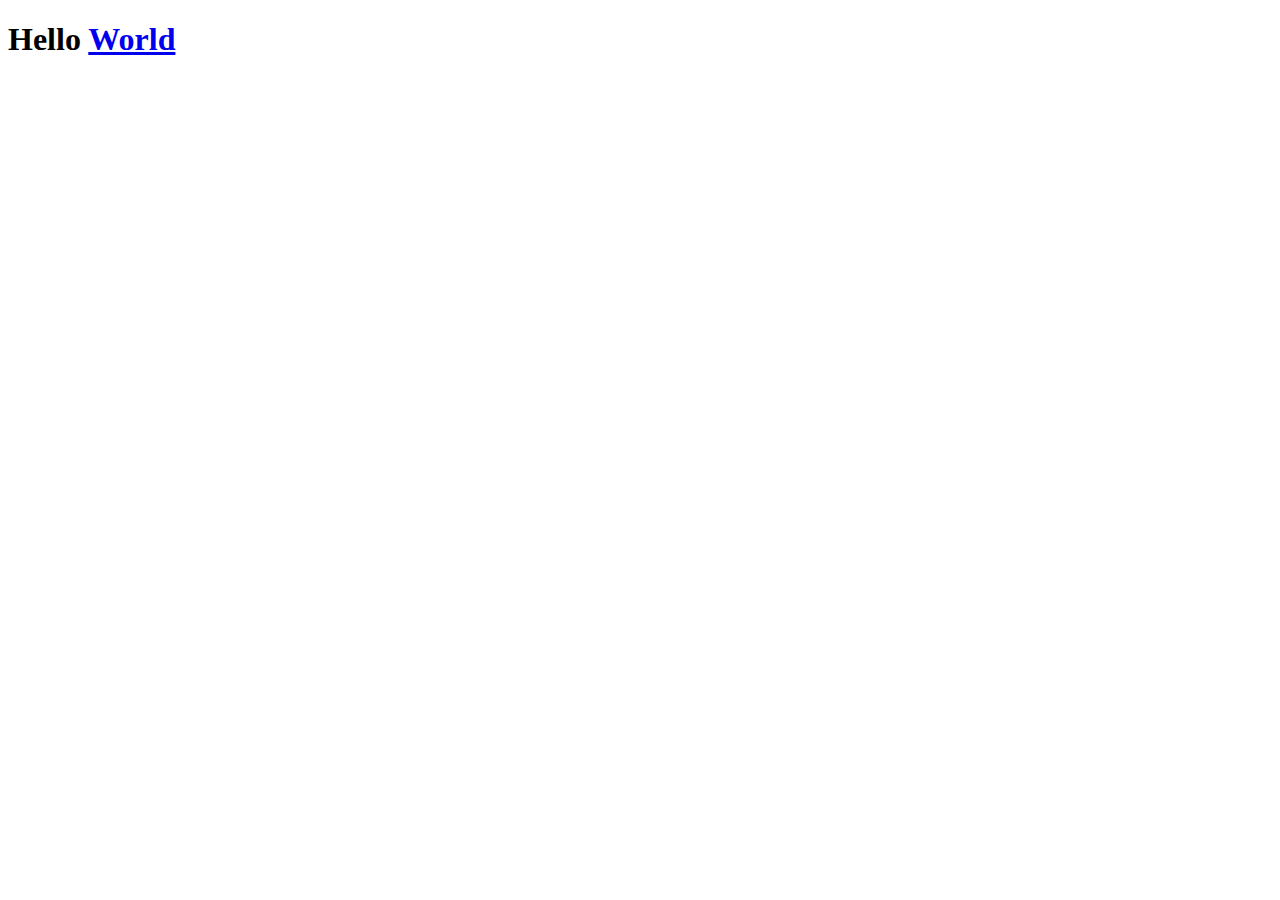
==== index.html @ bbeee7b1 "Create index.html" ====
<!DOCTYPE html>
<html lang="en">
<head>
    <meta charset="UTF-8">
    <meta name="viewport" content="width=device-width, initial-scale=1.0">
    <title></title>
    <link rel="stylesheet" href="style.css">
</head>
<body>
    <div class="container">
        <div class="letter">
            <h1>
                Hello <a href="blooming flower/index.html" class="sparkle-link">World</a>
            </h1>
        </div>
        <div class="rose">
            <div class="flower">
                <div class="petal"></div>
                <div class="petal"></div>
                <div class="petal"></div>
                <div class="petal"></div>
                <div class="petal"></div>
            </div>
            <div class="leaf">
                <div class="stem"></div>
                <div class="leafs"></div>
                <div class="leafs"></div>
            </div>
        </div>
    </div>
</body>
</html>
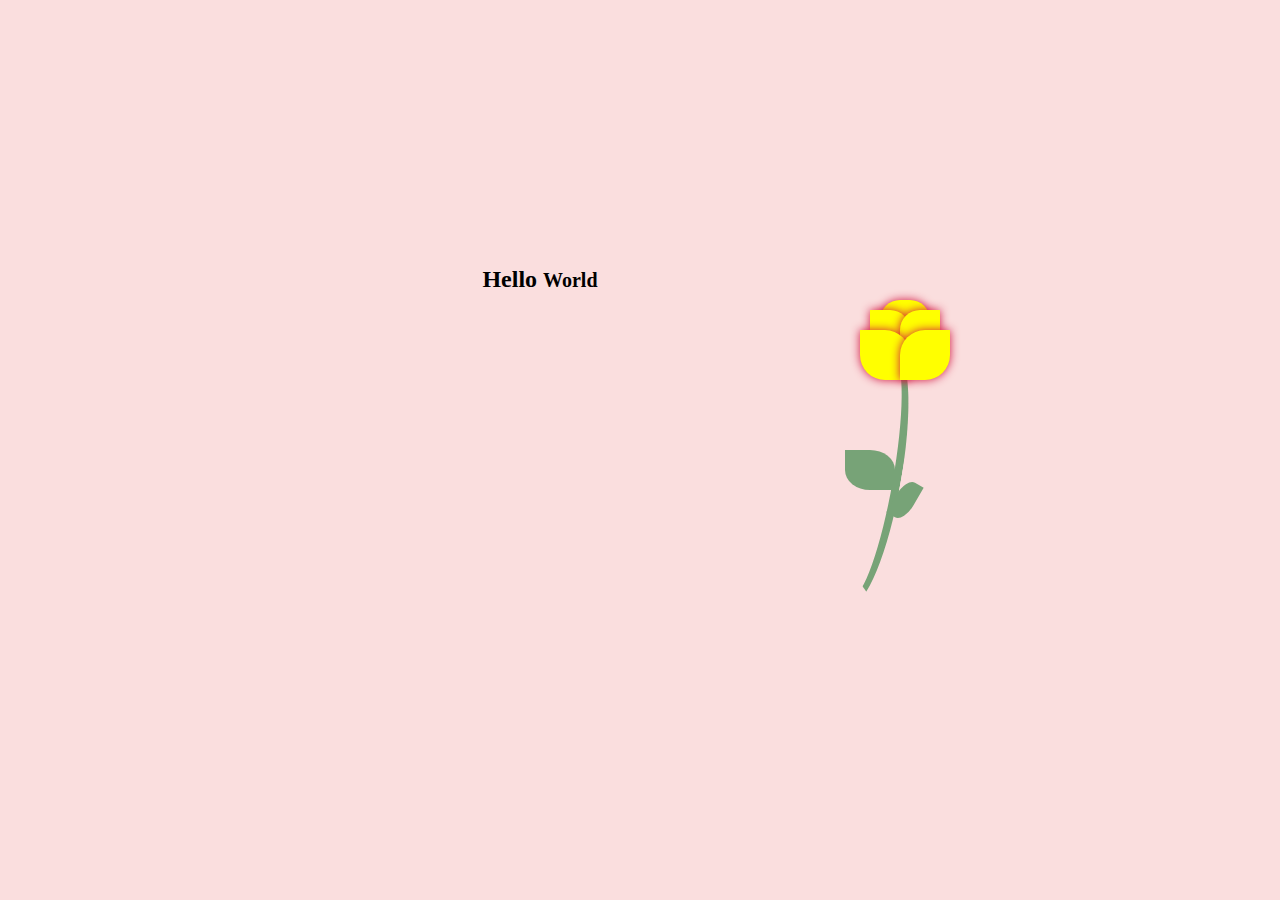
==== commit 56badb43: "Update index.html" ====
--- a/index.html
+++ b/index.html
@@ -3,7 +3,7 @@
 <head>
     <meta charset="UTF-8">
     <meta name="viewport" content="width=device-width, initial-scale=1.0">
-    <title></title>
+    <title>Made By Alvin</title>
     <link rel="stylesheet" href="style.css">
 </head>
 <body>
--- a/style.css
+++ b/style.css
@@ -0,0 +1,286 @@
+body{
+    background: #fadede;
+    margin: 0;
+    padding: 0;
+    font-family: Arial, sans-serif;
+    min-height: 100vh;
+}
+
+.container{
+    width: 90%;
+    max-width: 800px;
+    height: 400px;
+    position: absolute;
+    top: 50%;
+    left: 50%;
+    transform: translate(-50%, -50%);
+}
+
+.letter, .rose {
+    width: 100%;
+    max-width: 600px;
+    margin-bottom: 20px;
+}
+
+h1{
+    font-family: 'Sacramento', cursive;
+    color: black;
+    font-size: clamp(18px, 4vw, 24px);
+    text-align: center;
+}
+
+.sparkle-link {
+    position: relative;
+    display: inline-block;
+    text-decoration: none;
+    color: #000;
+    font-size: 20px;
+    font-weight: bold;
+    transition: color 0.3s ease-in-out;
+}
+  
+.sparkle-link:hover {
+    color: #ff69b4;
+}
+  
+/* Sparkle effect */
+.sparkle-link::after {
+    content: '';
+    position: absolute;
+    top: 50%;
+    left: 50%;
+    width: 5px;
+    height: 5px;
+    background: radial-gradient(circle, #000000, rgb(255, 114, 173));
+    border-radius: 50%;
+    transform: scale(0) translate(-50%, -50%);
+    animation: sparkle 5s infinite;
+    pointer-events: none;
+}
+  
+@keyframes sparkle {
+    0%, 100% {
+        opacity: 0;
+        transform: scale(0) translate(-50%, -50%);
+    }
+    50% {
+        opacity: 0.7;
+        transform: scale(5) translate(0%, 0%);
+    }
+}
+  
+.letter{
+    width: 600px;
+    height: 400px;
+    display: inline-block;
+}
+
+.rose{
+    width: 180px;
+    height: 200px;
+    position: absolute;
+    right: 0;
+    display: inline-block;
+    animation: yidon 5s infinite;
+    transform: translateY(40%);
+}
+
+.petal{
+    width: 50px;
+    height: 50px;
+    background: yellow;
+    border-radius: 0px 50%;
+    position: absolute;
+    box-shadow: 0 0 10px #d1123f;
+    z-index: 2;
+    transform-origin: bottom right;
+    animation: zhankai2 10s infinite;
+}
+
+.petal:nth-child(2){
+    transform-origin: right bottom;
+    transform: rotate(90deg);
+    background: yellow;
+    left: -10px;
+    animation: zhankai1 10s infinite;
+}
+
+.petal:nth-child(3){
+    width: 40px;
+    height: 40px;
+    left: 10px;
+    top: -20px;
+    z-index: 1;
+    background: yellow;
+    transform-origin: bottom right;
+    animation: zhankai2 10s infinite;
+}
+
+.petal:nth-child(4){
+    transform: rotate(90deg);
+    width: 40px;
+    height: 40px;
+    left: 0px;
+    top: -20px;
+    z-index: 1;
+    background: yellow;
+    transform-origin: bottom right;
+    animation: zhankai1 10s infinite;
+}
+
+.petal:nth-child(5){
+    width: 50px;
+    height: 50px;
+    border-radius: 20px;
+    left: 20px;
+    top: -30px;
+    z-index: 0;
+    background: yellow;
+}
+
+.leaf{
+    position: absolute;
+    top: 120px;
+    left: -115px;
+}
+
+.stem{
+    width: 240px;
+    height: 40px;
+    background: transparent;
+    border: 8px solid #8ac78a;
+    border-color: #77a377 transparent transparent transparent;
+    border-radius: 50% 50%;
+    transform: rotate(100deg);
+}
+
+.leafs{
+    width: 50px;
+    height: 40px;
+    border-radius: 0px 50%;
+    background: #77a377;
+    position: absolute;
+    top: 0;
+    left: 100px;
+    z-index: 49;
+}
+
+.leafs:nth-child(2){
+    width: 40px;
+    height: 20px;
+    top: 40px;
+    left: 140px;
+    transform: rotate(120deg);
+}
+
+@keyframes yidon {
+    50%{
+        transform: translateY(35%);
+    }
+    100%{
+        transform: translateY(40%);
+    }
+}
+
+@keyframes zhankai1 {
+    50%{
+        transform: rotate(110deg);
+    }
+    100%{
+        transform: rotate(90deg);
+    }
+}
+
+@keyframes zhankai2 {
+    50%{
+        transform: rotate(-20deg);
+    }
+    100%{
+        transform: rotate(0deg);
+    }
+}
+
+/* Media Queries */
+@media (max-width: 768px) {
+    .container {
+        width: 80%;
+        height: auto;
+    }
+
+    .letter {
+        width: 100%;
+        height: auto;
+    }
+
+    .rose {
+        width: 120px;
+        height: 140px;
+        position: relative;
+        right: auto;
+        margin: 0 auto;
+    }
+
+    .leaf {
+        top: 80px;
+        left: -75px;
+        transform: scale(0.8);
+    }
+
+    .stem {
+        width: 180px;
+        height: 30px;
+    }
+
+    .leafs {
+        width: 15px;
+        height: 40px;
+        background: #77a377;
+        position: absolute;
+        left: 100px;
+        z-index: 49;
+    }
+
+    .leafs:nth-child(2) {
+        width: 40px;
+        height: 20px;
+        top: 40px;
+        left: 140px;
+        transform: rotate(-55deg);
+        margin-left: -35px;
+    }
+
+
+    h1 {
+        font-size: 20px;
+    }
+}
+
+/* @media (max-width: 480px) {
+    .container {
+        width: 100%;
+    }
+
+    .rose {
+        width: 100px;
+        height: 120px;
+    }
+
+    .petal {
+        transform: scale(0.8);
+    }
+
+    .leaf {
+        transform: scale(0.7);
+        top: 60px;
+        left: -60px;
+    }
+
+    .stem {
+        width: 140px;
+        height: 25px;
+    }
+
+    .sparkle-link {
+        font-size: 16px;
+    }
+} */
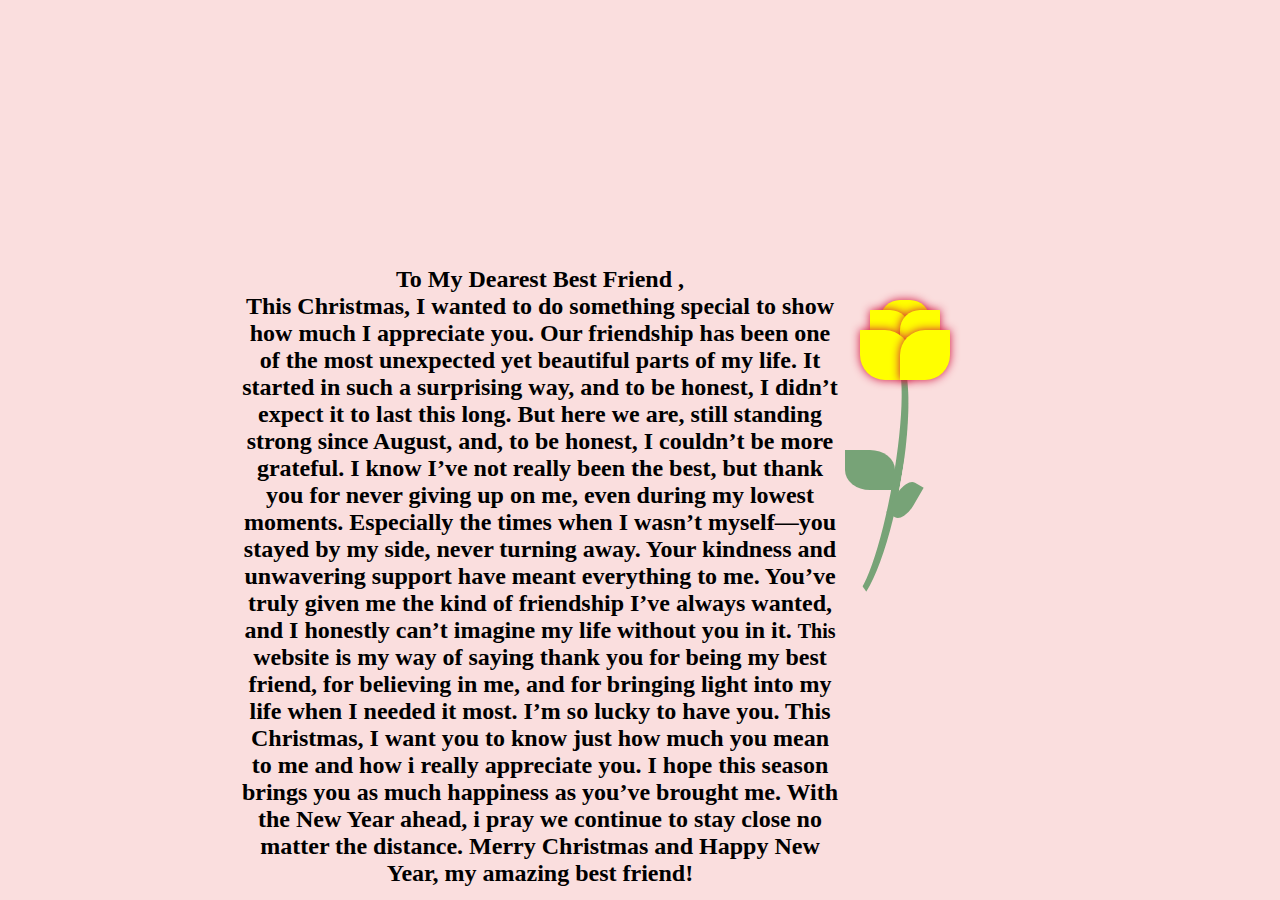
==== commit f667afe2: "Update index.html and style.css to enhance layout and styling" ====
--- a/index.html
+++ b/index.html
@@ -3,6 +3,7 @@
 <head>
     <meta charset="UTF-8">
     <meta name="viewport" content="width=device-width, initial-scale=1.0">
+    <link rel="shortcut icon" href="icon.png" type="image/x-icon">
     <title>Made By Alvin</title>
     <link rel="stylesheet" href="style.css">
 </head>
@@ -10,7 +11,12 @@
     <div class="container">
         <div class="letter">
             <h1>
-                Hello <a href="blooming flower/index.html" class="sparkle-link">World</a>
+                <strong> To My Dearest Best Friend ,</strong><br>
+                This Christmas, I wanted to do something special to show how much I appreciate you. Our friendship has been one of the most unexpected yet beautiful parts of my life. It started in such a surprising way, and to be honest, I didn’t expect it to last this long. But here we are, still standing strong since August, and, to be honest, I couldn’t be more grateful.
+                I know I’ve not really been the best, but thank you for never giving up on me, even during my lowest moments. Especially the times when I wasn’t myself—you stayed by my side, never turning away. Your kindness and unwavering support have meant everything to me. You’ve truly given me the kind of friendship I’ve always wanted, and I honestly can’t imagine my life without you in it.
+                <a href="blooming flower/index.html" target="_blank" class="sparkle-link">This</a> website is my way of saying thank you for being my best friend, for believing in me, and for bringing light into my life when I needed it most. I’m so lucky to have you.
+                This Christmas, I want you to know just how much you mean to me and how i really appreciate you. I hope this season brings you as much happiness as you’ve brought me. With the New Year ahead, i pray we continue to stay close no matter the distance.
+                Merry Christmas and Happy New Year, my amazing best friend!
             </h1>
         </div>
         <div class="rose">
--- a/style.css
+++ b/style.css
@@ -36,36 +36,48 @@
     color: #000;
     font-size: 20px;
     font-weight: bold;
-    transition: color 0.3s ease-in-out;
-}
-  
+    transition: color 0.3s ease-in-out, transform 0.3s ease-in-out;
+}
+
 .sparkle-link:hover {
     color: #ff69b4;
-}
-  
+    transform: scale(1.1);
+}
+
 /* Sparkle effect */
-.sparkle-link::after {
+.sparkle-link::after,
+.sparkle-link::before {
     content: '';
     position: absolute;
-    top: 50%;
-    left: 50%;
     width: 5px;
     height: 5px;
-    background: radial-gradient(circle, #000000, rgb(255, 114, 173));
+    background: radial-gradient(circle, #ff69b4, rgba(255, 255, 255, 0));
     border-radius: 50%;
-    transform: scale(0) translate(-50%, -50%);
-    animation: sparkle 5s infinite;
+    transform: scale(0);
+    animation: sparkle 1.5s infinite;
     pointer-events: none;
 }
-  
+
+.sparkle-link::after {
+    top: 20%;
+    left: 20%;
+    animation-delay: 0s;
+}
+
+.sparkle-link::before {
+    top: 80%;
+    left: 80%;
+    animation-delay: 0.75s;
+}
+
 @keyframes sparkle {
     0%, 100% {
         opacity: 0;
-        transform: scale(0) translate(-50%, -50%);
+        transform: scale(0);
     }
     50% {
-        opacity: 0.7;
-        transform: scale(5) translate(0%, 0%);
+        opacity: 1;
+        transform: scale(1.5);
     }
 }
   
@@ -251,36 +263,6 @@
 
 
     h1 {
-        font-size: 20px;
-    }
-}
-
-/* @media (max-width: 480px) {
-    .container {
-        width: 100%;
-    }
-
-    .rose {
-        width: 100px;
-        height: 120px;
-    }
-
-    .petal {
-        transform: scale(0.8);
-    }
-
-    .leaf {
-        transform: scale(0.7);
-        top: 60px;
-        left: -60px;
-    }
-
-    .stem {
-        width: 140px;
-        height: 25px;
-    }
-
-    .sparkle-link {
-        font-size: 16px;
-    }
-} */
+        font-size: 15px;
+    }
+}
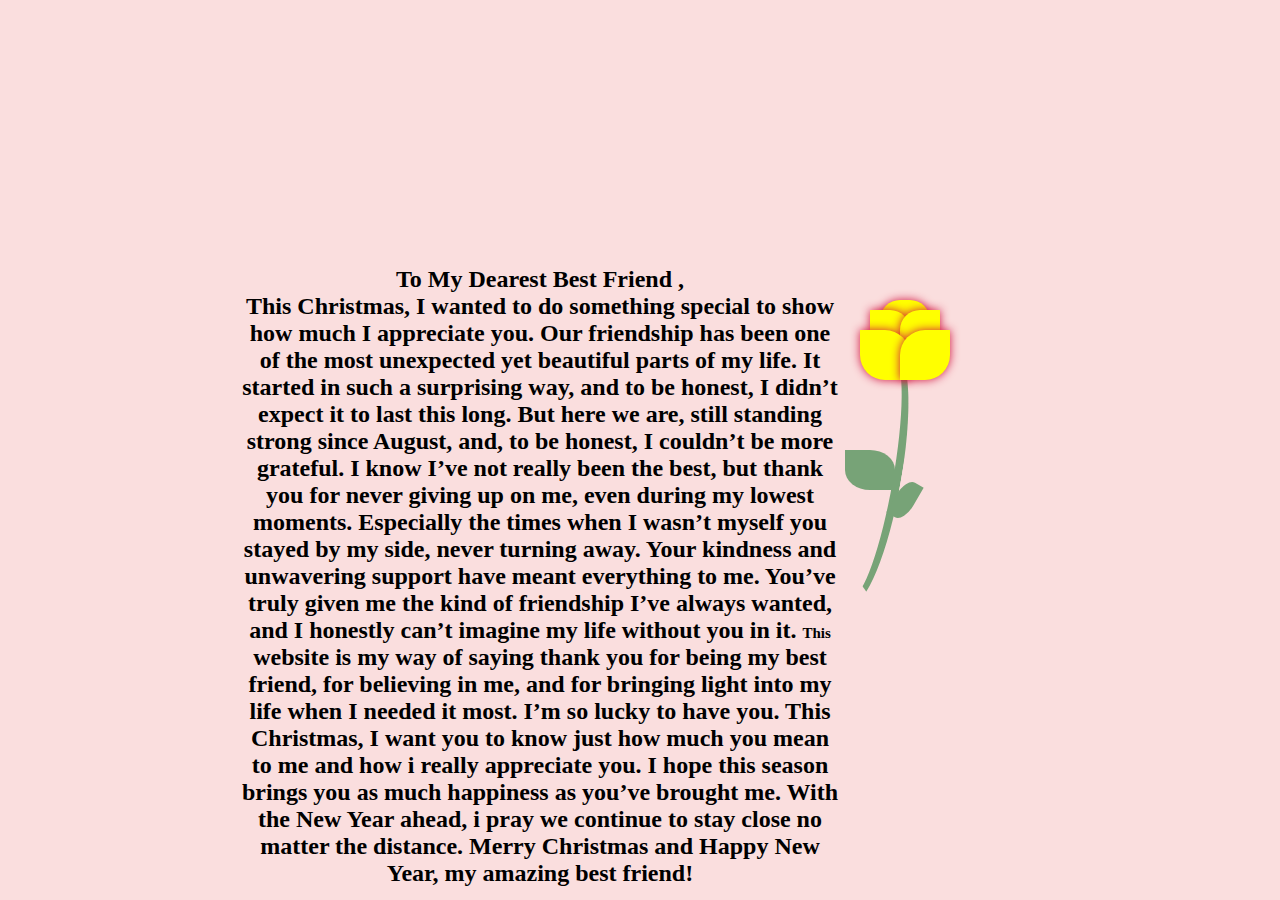
==== commit f7a8c160: "update" ====
--- a/index.html
+++ b/index.html
@@ -9,16 +9,18 @@
 </head>
 <body>
     <div class="container">
-        <div class="letter">
+        <div class="element-to-animate">
+         <div class="letter">
             <h1>
                 <strong> To My Dearest Best Friend ,</strong><br>
                 This Christmas, I wanted to do something special to show how much I appreciate you. Our friendship has been one of the most unexpected yet beautiful parts of my life. It started in such a surprising way, and to be honest, I didn’t expect it to last this long. But here we are, still standing strong since August, and, to be honest, I couldn’t be more grateful.
-                I know I’ve not really been the best, but thank you for never giving up on me, even during my lowest moments. Especially the times when I wasn’t myself—you stayed by my side, never turning away. Your kindness and unwavering support have meant everything to me. You’ve truly given me the kind of friendship I’ve always wanted, and I honestly can’t imagine my life without you in it.
+                I know I’ve not really been the best, but thank you for never giving up on me, even during my lowest moments. Especially the times when I wasn’t myself you stayed by my side, never turning away. Your kindness and unwavering support have meant everything to me. You’ve truly given me the kind of friendship I’ve always wanted, and I honestly can’t imagine my life without you in it.
                 <a href="blooming flower/index.html" target="_blank" class="sparkle-link">This</a> website is my way of saying thank you for being my best friend, for believing in me, and for bringing light into my life when I needed it most. I’m so lucky to have you.
                 This Christmas, I want you to know just how much you mean to me and how i really appreciate you. I hope this season brings you as much happiness as you’ve brought me. With the New Year ahead, i pray we continue to stay close no matter the distance.
                 Merry Christmas and Happy New Year, my amazing best friend!
             </h1>
-        </div>
+         </div>
+        
         <div class="rose">
             <div class="flower">
                 <div class="petal"></div>
@@ -33,6 +35,8 @@
                 <div class="leafs"></div>
             </div>
         </div>
+      </div>
     </div>
+    <script src="style.js"></script>
 </body>
 </html>
--- a/style.css
+++ b/style.css
@@ -23,8 +23,8 @@
 }
 
 h1{
+    color: black;
     font-family: 'Sacramento', cursive;
-    color: black;
     font-size: clamp(18px, 4vw, 24px);
     text-align: center;
 }
@@ -34,7 +34,7 @@
     display: inline-block;
     text-decoration: none;
     color: #000;
-    font-size: 20px;
+    font-size: 15px;
     font-weight: bold;
     transition: color 0.3s ease-in-out, transform 0.3s ease-in-out;
 }
@@ -85,6 +85,20 @@
     width: 600px;
     height: 400px;
     display: inline-block;
+}
+
+
+@keyframes slideIn {
+    from {
+        transform: translateX(-100%);
+    }
+    to {
+        transform: translateX(0);
+    }
+}
+
+.animated-element {
+    animation: slideIn 3s ease-out;
 }
 
 .rose{
@@ -222,6 +236,7 @@
     .letter {
         width: 100%;
         height: auto;
+        margin-top: 10%;
     }
 
     .rose {
@@ -261,8 +276,61 @@
         margin-left: -35px;
     }
 
-
     h1 {
         font-size: 15px;
     }
 }
+
+@media (max-width: 480px) {
+    .container {
+        width: 90%;
+        height: auto;
+    }
+
+    .letter {
+        width: 100%;
+        height: auto;
+        margin-top: 15%;
+    }
+
+    .rose {
+        width: 100px;
+        height: 120px;
+        position: relative;
+        right: auto;
+        margin: 0 auto;
+    }
+
+    .leaf {
+        top: 60px;
+        left: -55px;
+        transform: scale(0.7);
+    }
+
+    .stem {
+        width: 140px;
+        height: 20px;
+    }
+
+    .leafs {
+        width: 10px;
+        height: 30px;
+        background: #77a377;
+        position: absolute;
+        left: 80px;
+        z-index: 49;
+    }
+
+    .leafs:nth-child(2) {
+        width: 30px;
+        height: 15px;
+        top: 30px;
+        left: 110px;
+        transform: rotate(-45deg);
+        margin-left: -25px;
+    }
+
+    h1 {
+        font-size: 15px;
+    }
+}
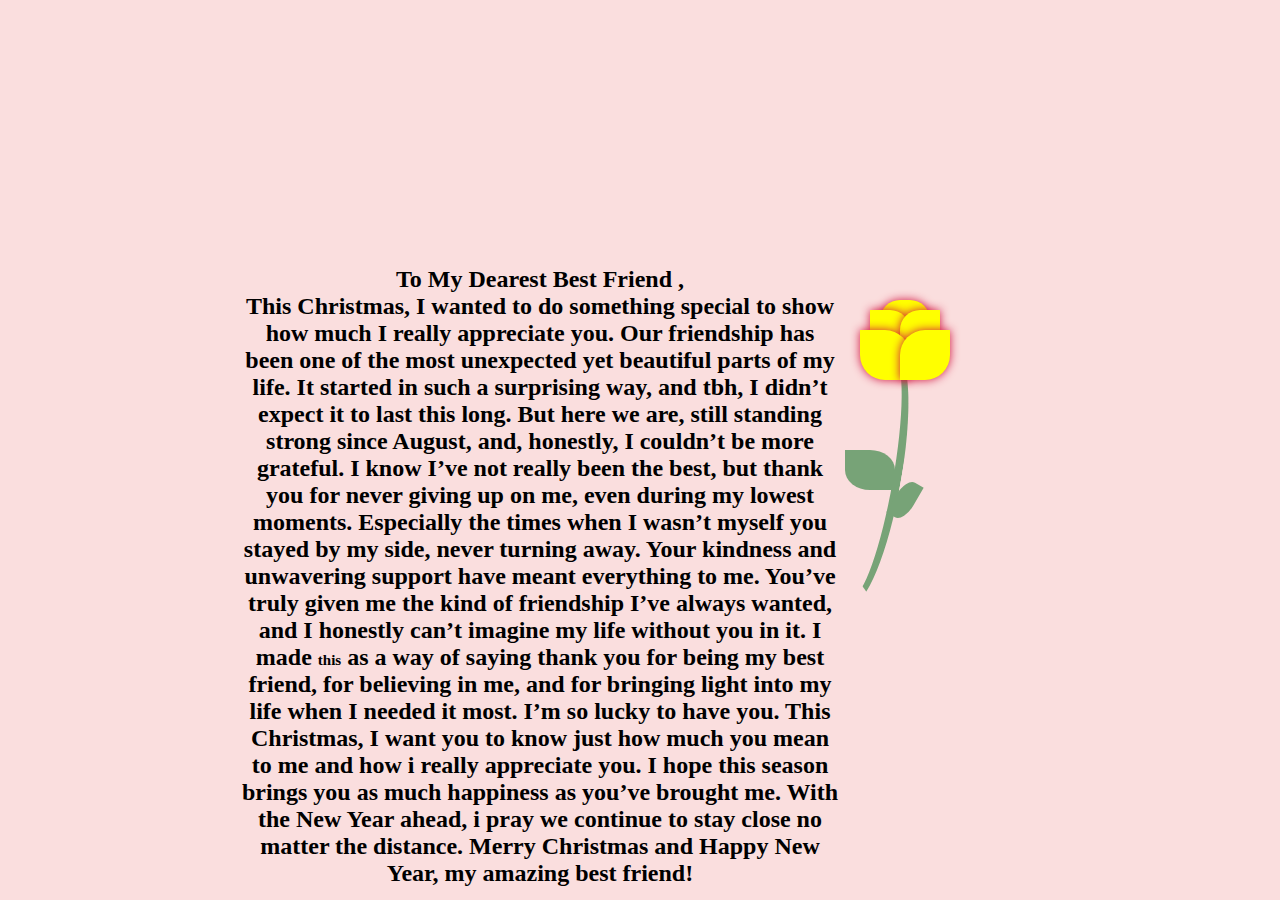
==== commit de834cc5: "update index.html and style.css" ====
--- a/index.html
+++ b/index.html
@@ -13,9 +13,9 @@
          <div class="letter">
             <h1>
                 <strong> To My Dearest Best Friend ,</strong><br>
-                This Christmas, I wanted to do something special to show how much I appreciate you. Our friendship has been one of the most unexpected yet beautiful parts of my life. It started in such a surprising way, and to be honest, I didn’t expect it to last this long. But here we are, still standing strong since August, and, to be honest, I couldn’t be more grateful.
+                This Christmas, I wanted to do something special to show how much I really  appreciate you. Our friendship has been one of the most unexpected yet beautiful parts of my life. It started in such a surprising way, and tbh, I didn’t expect it to last this long. But here we are, still standing strong since August, and, honestly, I couldn’t be more grateful.
                 I know I’ve not really been the best, but thank you for never giving up on me, even during my lowest moments. Especially the times when I wasn’t myself you stayed by my side, never turning away. Your kindness and unwavering support have meant everything to me. You’ve truly given me the kind of friendship I’ve always wanted, and I honestly can’t imagine my life without you in it.
-                <a href="blooming flower/index.html" target="_blank" class="sparkle-link">This</a> website is my way of saying thank you for being my best friend, for believing in me, and for bringing light into my life when I needed it most. I’m so lucky to have you.
+                I made <a href="blooming flower/index.html" target="_blank" class="sparkle-link">this</a> as a way of saying thank you for being my best friend, for believing in me, and for bringing light into my life when I needed it most. I’m so lucky to have you.
                 This Christmas, I want you to know just how much you mean to me and how i really appreciate you. I hope this season brings you as much happiness as you’ve brought me. With the New Year ahead, i pray we continue to stay close no matter the distance.
                 Merry Christmas and Happy New Year, my amazing best friend!
             </h1>
--- a/style.css
+++ b/style.css
@@ -303,7 +303,7 @@
 
     .leaf {
         top: 60px;
-        left: -55px;
+        left: -40px;
         transform: scale(0.7);
     }
 
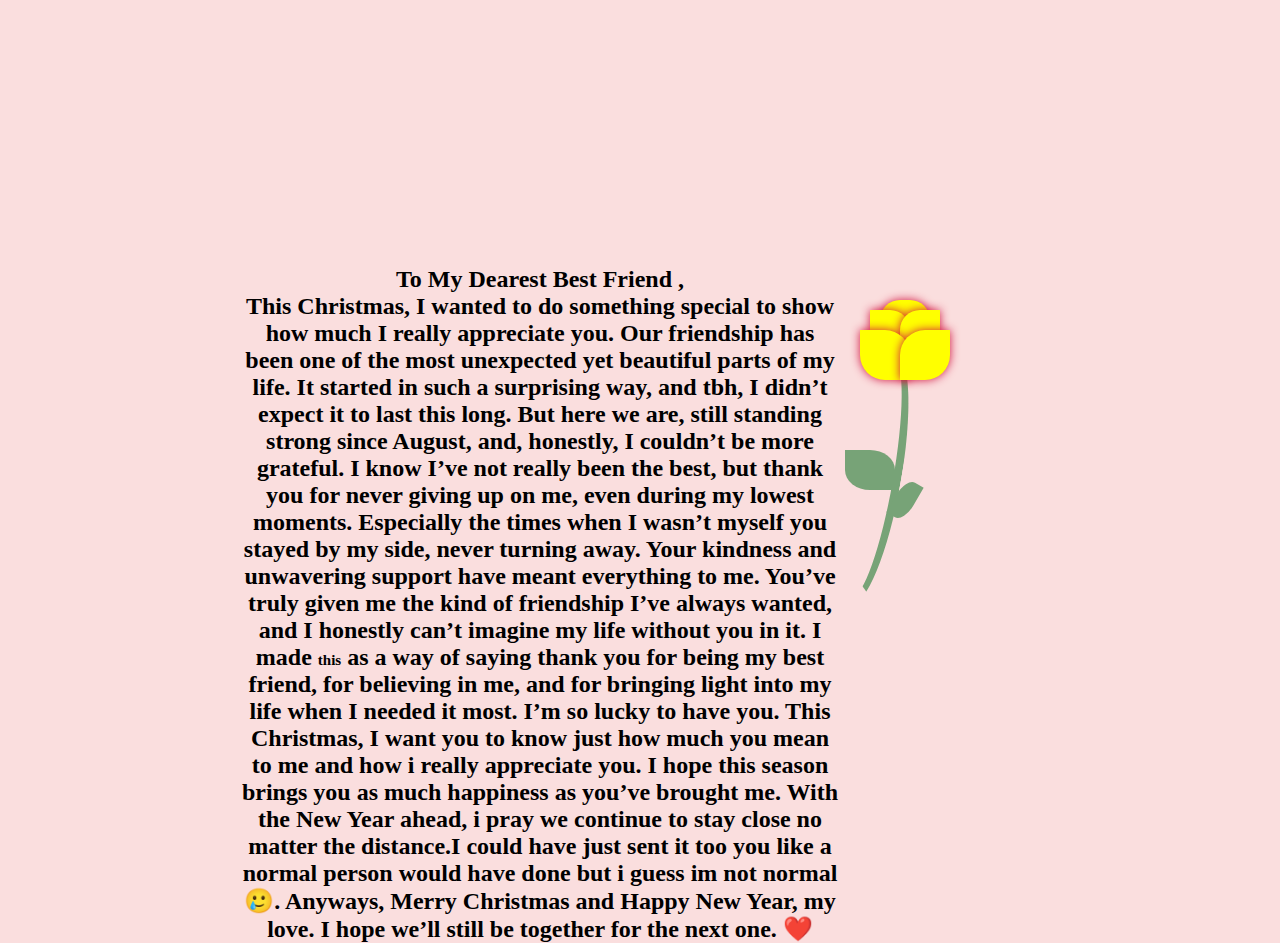
==== commit f69ca42f: "Update index.html" ====
--- a/index.html
+++ b/index.html
@@ -16,8 +16,8 @@
                 This Christmas, I wanted to do something special to show how much I really  appreciate you. Our friendship has been one of the most unexpected yet beautiful parts of my life. It started in such a surprising way, and tbh, I didn’t expect it to last this long. But here we are, still standing strong since August, and, honestly, I couldn’t be more grateful.
                 I know I’ve not really been the best, but thank you for never giving up on me, even during my lowest moments. Especially the times when I wasn’t myself you stayed by my side, never turning away. Your kindness and unwavering support have meant everything to me. You’ve truly given me the kind of friendship I’ve always wanted, and I honestly can’t imagine my life without you in it.
                 I made <a href="blooming flower/index.html" target="_blank" class="sparkle-link">this</a> as a way of saying thank you for being my best friend, for believing in me, and for bringing light into my life when I needed it most. I’m so lucky to have you.
-                This Christmas, I want you to know just how much you mean to me and how i really appreciate you. I hope this season brings you as much happiness as you’ve brought me. With the New Year ahead, i pray we continue to stay close no matter the distance.
-                Merry Christmas and Happy New Year, my amazing best friend!
+                This Christmas, I want you to know just how much you mean to me and how i really appreciate you. I hope this season brings you as much happiness as you’ve brought me. With the New Year ahead, i pray we continue to stay close no matter the distance.I could have just sent it too you like a normal person would have done but i guess im not normal 🥲.
+                Anyways, Merry Christmas and Happy New Year, my love. I hope we’ll still be together for the next one. ❤️
             </h1>
          </div>
         
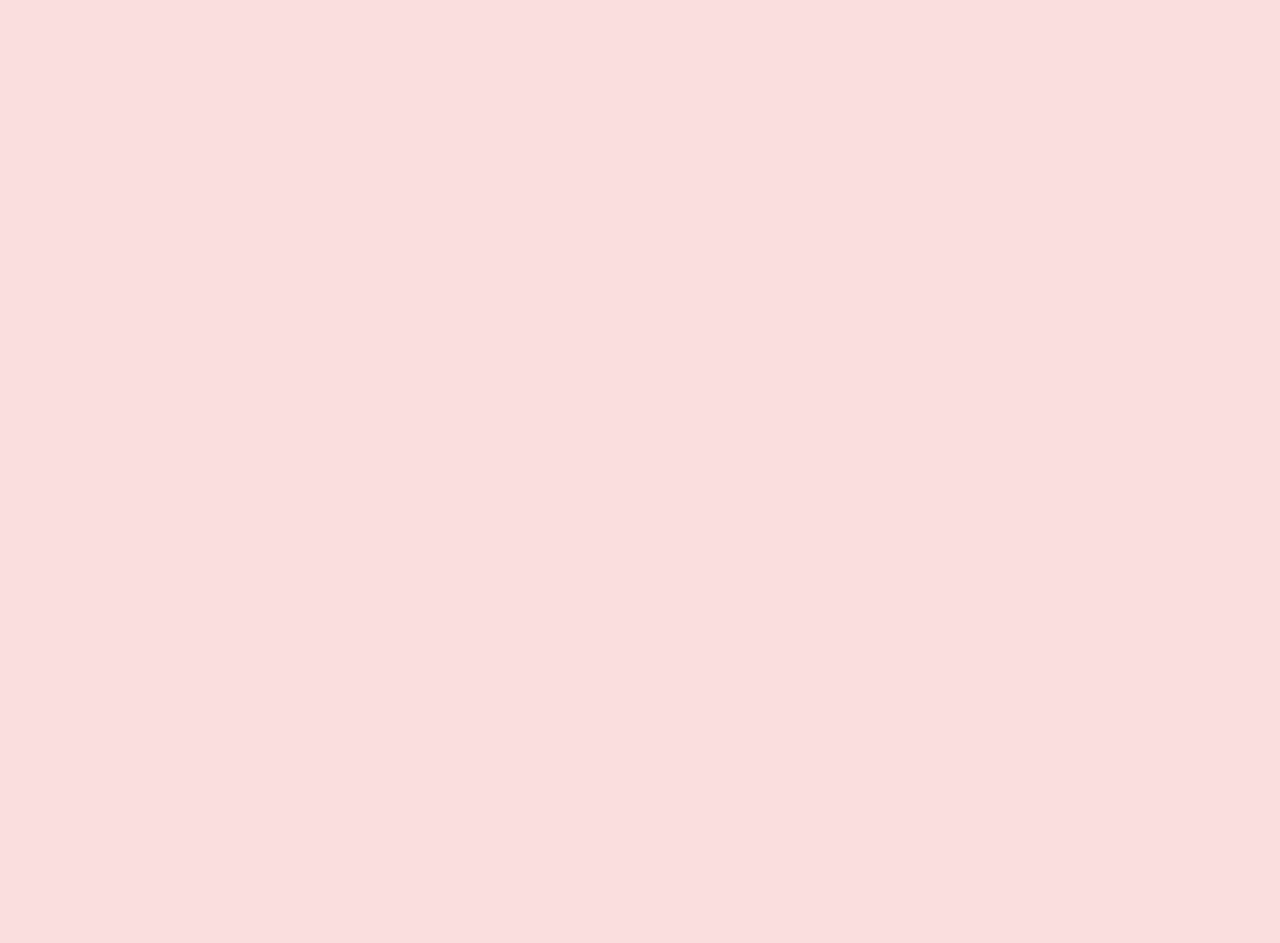
==== commit 5bd9da35: "Update index.html" ====
--- a/index.html
+++ b/index.html
@@ -9,7 +9,7 @@
 </head>
 <body>
     <div class="container">
-        <div class="element-to-animate">
+        <div class="fade-in">
          <div class="letter">
             <h1>
                 <strong> To My Dearest Best Friend ,</strong><br>
@@ -37,6 +37,5 @@
         </div>
       </div>
     </div>
-    <script src="style.js"></script>
 </body>
 </html>
--- a/style.css
+++ b/style.css
@@ -88,17 +88,19 @@
 }
 
 
-@keyframes slideIn {
-    from {
-        transform: translateX(-100%);
-    }
-    to {
-        transform: translateX(0);
-    }
-}
-
-.animated-element {
-    animation: slideIn 3s ease-out;
+@keyframes fadeIn {
+  0% {
+    opacity: 0;
+  }
+  100% {
+    opacity: 1;
+  }
+}
+
+/* Apply the fade-in animation to the body or any element */
+.fade-in {
+  animation: fadeIn 2s ease-in-out; /* 2s for animation duration */
+  opacity: 0; /* Start with invisible */
 }
 
 .rose{
@@ -303,7 +305,7 @@
 
     .leaf {
         top: 60px;
-        left: -40px;
+        left: -43.5px;
         transform: scale(0.7);
     }
 
